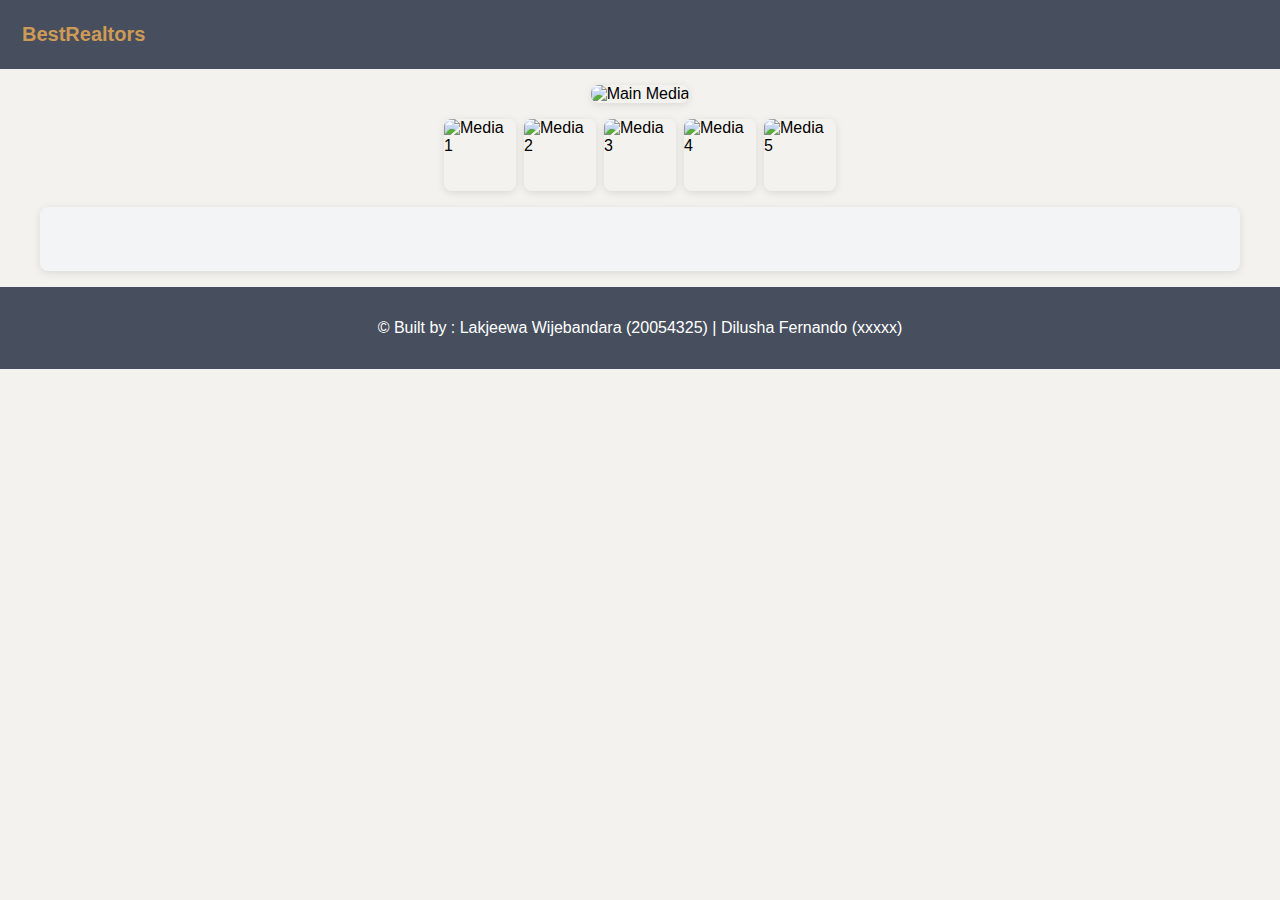
==== details.html @ 00dfdd50 "index and details pages with css" ====
<!DOCTYPE html>
<html lang="en">

<head>
    <meta charset="UTF-8">
    <meta name="viewport" content="width=device-width, initial-scale=1.0">
    <title>Real Estate Listings</title>
    <link rel="stylesheet" href="details.css">
    <link href="fonts.css" rel="stylesheet" />
    <script src="https://ajax.googleapis.com/ajax/libs/jquery/3.7.1/jquery.min.js"></script>
</head>

<body>
    <nav class="header">
        <a href="/" class="logo poppins-bold">BestRealtors</a>
    </nav>

    <div class="content">
        <!-- Main content -->
        <main class="main-content">
            <div>
                <img src="https://halfmoonyoga.ie/wp-content/uploads/2023/11/Colombia.png" alt="Main Media"
                    class="main-media" />
            </div>

            <!-- Media thumbnails -->
            <div class="media-thumbnails">
                <img src="https://i.etsystatic.com/12434689/r/il/114442/5167986792/il_1588xN.5167986792_q4vn.jpg"
                    alt="Media 1" class="thumbnail" />
                <img src="https://t4.ftcdn.net/jpg/02/91/73/39/360_F_291733984_oP3xyguAxTNQ0AM7dzrDCUgcPbkG71Vl.jpg"
                    alt="Media 2" class="thumbnail" />
                <img src="https://png.pngtree.com/thumb_back/fw800/background/20230912/pngtree-coffee-beans-on-a-wooden-table-surrounded-by-cup-image_13201096.png"
                    alt="Media 3" class="thumbnail" />
                <img src="https://t4.ftcdn.net/jpg/02/91/73/39/360_F_291733984_oP3xyguAxTNQ0AM7dzrDCUgcPbkG71Vl.jpg"
                    alt="Media 4" class="thumbnail" />
                <img src="https://i.etsystatic.com/12434689/r/il/114442/5167986792/il_1588xN.5167986792_q4vn.jpg"
                    alt="Media 5" class="thumbnail" />
            </div>
        </main>

        <!-- Details of the property -->
        <div class="property-details">
            <div class="details-content">
                <h2>Studio Coffee</h2>
                <p>Lorem ipsum dolor sit amet, consectetur adipiscing elit. Maecenas vulputate tortor at ipsum efficitur
                </p>
                <p><strong>Origin:</strong> Columbia</p>
                <p><strong>Roasted In:</strong> Wicklow</p>
                <p><strong>Type:</strong> Whole Bean</p>
                <p><strong>Caffeinated:</strong> Yes</p>
                <button id="openDialogBtn" class="details-btn">Book A Viewing</button>
            </div>
        </div>
    </div>
    <!-- Booking Form -->
    <dialog id="myDialog" class="dialog-container">
        <h2 class="dialog-title">Booking Form</h2>
        <form action="#" method="dialog" class="form-container">
            <div class="form-group">
                <label for="name" class="form-label">Name</label>
                <input type="text" id="name" name="name" class="form-input" placeholder="Enter your name" required />
            </div>
            <div class="form-group">
                <label for="email" class="form-label">Email</label>
                <input type="email" id="email" name="email" class="form-input" placeholder="Enter your email"
                    required />
            </div>
            <div class="form-group">
                <label for="date" class="form-label">Date</label>
                <input type="date" id="date" name="date" class="form-input" required />
            </div>
            <div class="form-group">
                <label for="time" class="form-label">Time</label>
                <input type="time" id="time" name="time" class="form-input" required />
            </div>
            <div class="form-actions">
                <button id="closeDialogBtn" type="button" class="btn-cancel">Cancel</button>
                <button type="submit" class="details-btn" onclick="alert('Booking Confirmed!')">Book Now</button>
            </div>
        </form>
    </dialog>

    <!-- Footer -->
    <footer class="footer">
        <p>&copy; Built by : Lakjeewa Wijebandara (20054325) | Dilusha Fernando (xxxxx)</p>
    </footer>
    <script src="details.js"></script>
</body>

</html>
---- details.css ----
* { box-sizing: border-box;}

/* General Styles */
body {
  font-family: Arial, sans-serif;
  margin: 0;
  padding: 0;
  background-color: #f4f2ee;
}

/* header */
.header {
  width: 100%;
  background: #121e33c4;
  font-size: 1.2rem;
  overflow: hidden;
  padding: 10px 10px;
}

.header a {
  float: left;
  text-align: center;
  padding: 12px;
  text-decoration: none;
  font-size: 18px;
  line-height: 25px;
  border-radius: 4px;
  color: #ce9a55;
}

@media (min-width: 640px) {
  .header a {
    font-size: 20px;
  }
}

.content {
  width: 100%;
  flex: 1;
  max-width: 1200px;
  margin: auto;
}

.main-content {
  display: flex;
  flex-direction: column;
  align-items: center;
  gap: 1rem;
  padding: 1rem;
}

.main-media {
  height: 13rem;
  object-fit: cover;
  border-radius: 0.5rem;
  box-shadow: 0 2px 8px rgba(0, 0, 0, 0.1);
}

@media (min-width: 640px) {
  .main-media {
    height: 24rem;
  }
}

.media-thumbnails {
  display: flex;
  flex-wrap: wrap;
  gap: 0.5rem;
}

.thumbnail {
  width: 4.5rem;
  height: 4.5rem;
  border-radius: 0.5rem;
  object-fit: cover;
  box-shadow: 0 2px 8px rgba(0, 0, 0, 0.1);
}

.property-details {
  background-color: #f3f4f6;
  margin-bottom: 1rem;
  padding: 1rem;
  border-radius: 0.5rem;
  box-shadow: 0 2px 8px rgba(0, 0, 0, 0.1);
}

#more{
  display: none;
}

.details-content {
  padding: 1rem;
}

.details-btn {
  text-decoration: none;
  margin-top: 16px;
  padding: 8px 16px;
  background-color: #121e33;
  color: #fff;
  border: none;
  border-radius: 4px;
  cursor: pointer;
  transition: background-color 0.2s ease;
}

.details-btn:hover {
  background-color: #314972;
}

/* General Dialog Container */
.dialog-container {
  width: 80%;
  max-width: 600px;
  border-radius: 8px;
  background: radial-gradient(circle at 10% 20%, rgb(215, 223, 252) 0%, rgb(255, 255, 255) 0%, rgb(215, 223, 252) 84%);
  padding: 24px;
  margin: 20px auto;
}

/* Title */
.dialog-title {
  margin-bottom: 16px;
  font-size: 24px;
  font-weight: bold;
}

/* Form Styling */
.form-container {
  display: flex;
  flex-direction: column;
  gap: 16px;
}

.form-group {
  display: flex;
  flex-direction: column;
}

.form-label {
  margin-bottom: 4px;
  font-size: 14px;
  font-weight: 500;
  color: #333;
}

.form-input {
  padding: 8px;
  border: 1px solid #ccc;
  border-radius: 4px;
  font-size: 14px;
}

.form-input:focus {
  border-color: #314972;
  outline: none;
}

/* Form Actions */
.form-actions {
  display: flex;
  justify-content: flex-end;
  gap: 8px;
}

.btn-cancel,
.btn-submit {
  padding: 8px 16px;
  border: none;
  border-radius: 4px;
  color: white;
  cursor: pointer;
}

.btn-cancel {
  text-align: center;
  display: block;
  /* width: 100%; */
  margin-top: 1rem;
  padding: 0.5rem;
  background-color: #999999; /* Green-500 */
  color: white;
  border: none;
  border-radius: 0.25rem;
  cursor: pointer;
  transition: background-color 0.2s;}

.btn-cancel:hover {
  background-color: #4b5563; /* Darker Gray */
}

.btn-submit:hover {
  background-color: #0056b3; /* Darker Blue */
}

.footer {
  background-color: #121e33c4;
  padding: 1rem;
  text-align: center;
  color: white;
}
---- fonts.css ----
.poppins-thin {
    font-family: "Poppins", sans-serif;
    font-weight: 100;
    font-style: normal;
  }
  
  .poppins-extralight {
    font-family: "Poppins", sans-serif;
    font-weight: 200;
    font-style: normal;
  }
  
  .poppins-light {
    font-family: "Poppins", sans-serif;
    font-weight: 300;
    font-style: normal;
  }
  
  .poppins-regular {
    font-family: "Poppins", sans-serif;
    font-weight: 400;
    font-style: normal;
  }
  
  .poppins-medium {
    font-family: "Poppins", sans-serif;
    font-weight: 500;
    font-style: normal;
  }
  
  .poppins-semibold {
    font-family: "Poppins", sans-serif;
    font-weight: 600;
    font-style: normal;
  }
  
  .poppins-bold {
    font-family: "Poppins", sans-serif;
    font-weight: 700;
    font-style: normal;
  }
  
  .poppins-extrabold {
    font-family: "Poppins", sans-serif;
    font-weight: 800;
    font-style: normal;
  }
  
  .poppins-black {
    font-family: "Poppins", sans-serif;
    font-weight: 900;
    font-style: normal;
  }
  
  .poppins-thin-italic {
    font-family: "Poppins", sans-serif;
    font-weight: 100;
    font-style: italic;
  }
  
  .poppins-extralight-italic {
    font-family: "Poppins", sans-serif;
    font-weight: 200;
    font-style: italic;
  }
  
  .poppins-light-italic {
    font-family: "Poppins", sans-serif;
    font-weight: 300;
    font-style: italic;
  }
  
  .poppins-regular-italic {
    font-family: "Poppins", sans-serif;
    font-weight: 400;
    font-style: italic;
  }
  
  .poppins-medium-italic {
    font-family: "Poppins", sans-serif;
    font-weight: 500;
    font-style: italic;
  }
  
  .poppins-semibold-italic {
    font-family: "Poppins", sans-serif;
    font-weight: 600;
    font-style: italic;
  }
  
  .poppins-bold-italic {
    font-family: "Poppins", sans-serif;
    font-weight: 700;
    font-style: italic;
  }
  
  .poppins-extrabold-italic {
    font-family: "Poppins", sans-serif;
    font-weight: 800;
    font-style: italic;
  }
  
  .poppins-black-italic {
    font-family: "Poppins", sans-serif;
    font-weight: 900;
    font-style: italic;
  }
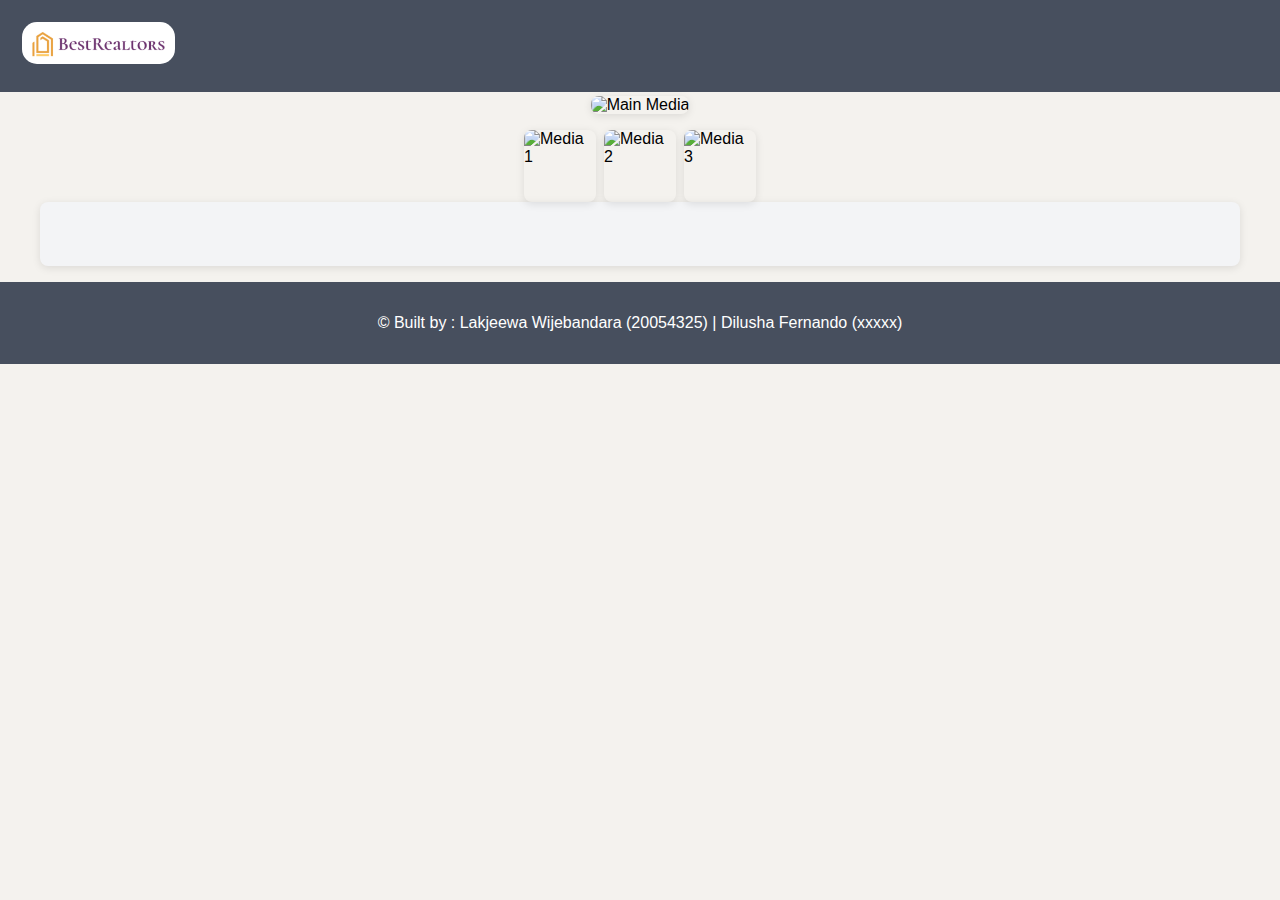
==== commit 460a5a2b: "Changed : UI" ====
--- a/details.html
+++ b/details.html
@@ -12,29 +12,25 @@
 
 <body>
     <nav class="header">
-        <a href="/" class="logo poppins-bold">BestRealtors</a>
+        <a href="/" class="logo poppins-bold"><img src="logo.png"></a>
     </nav>
 
     <div class="content">
         <!-- Main content -->
         <main class="main-content">
             <div>
-                <img src="https://halfmoonyoga.ie/wp-content/uploads/2023/11/Colombia.png" alt="Main Media"
-                    class="main-media" />
+                <img src="https://t3.ftcdn.net/jpg/02/48/42/64/360_F_248426448_NVKLywWqArG2ADUxDq6QprtIzsF82dMF.jpg"
+                    onclick="window.open(this.src)" alt="Main Media" class="main-media" />
             </div>
 
             <!-- Media thumbnails -->
             <div class="media-thumbnails">
-                <img src="https://i.etsystatic.com/12434689/r/il/114442/5167986792/il_1588xN.5167986792_q4vn.jpg"
+                <img src="https://t3.ftcdn.net/jpg/02/48/42/64/360_F_248426448_NVKLywWqArG2ADUxDq6QprtIzsF82dMF.jpg"
                     alt="Media 1" class="thumbnail" />
-                <img src="https://t4.ftcdn.net/jpg/02/91/73/39/360_F_291733984_oP3xyguAxTNQ0AM7dzrDCUgcPbkG71Vl.jpg"
+                <img src="https://t3.ftcdn.net/jpg/02/48/42/64/360_F_248426448_NVKLywWqArG2ADUxDq6QprtIzsF82dMF.jpg"
                     alt="Media 2" class="thumbnail" />
-                <img src="https://png.pngtree.com/thumb_back/fw800/background/20230912/pngtree-coffee-beans-on-a-wooden-table-surrounded-by-cup-image_13201096.png"
+                <img src="https://t3.ftcdn.net/jpg/02/48/42/64/360_F_248426448_NVKLywWqArG2ADUxDq6QprtIzsF82dMF.jpg"
                     alt="Media 3" class="thumbnail" />
-                <img src="https://t4.ftcdn.net/jpg/02/91/73/39/360_F_291733984_oP3xyguAxTNQ0AM7dzrDCUgcPbkG71Vl.jpg"
-                    alt="Media 4" class="thumbnail" />
-                <img src="https://i.etsystatic.com/12434689/r/il/114442/5167986792/il_1588xN.5167986792_q4vn.jpg"
-                    alt="Media 5" class="thumbnail" />
             </div>
         </main>
 
--- a/details.css
+++ b/details.css
@@ -1,8 +1,10 @@
-* { box-sizing: border-box;}
+* {
+  box-sizing: border-box;
+}
 
 /* General Styles */
 body {
-  font-family: Arial, sans-serif;
+  font-family: Poppins, sans-serif;
   margin: 0;
   padding: 0;
   background-color: #f4f2ee;
@@ -10,6 +12,9 @@
 
 /* header */
 .header {
+  position: fixed;
+  backdrop-filter: blur(5px);
+  z-index: 50;
   width: 100%;
   background: #121e33c4;
   font-size: 1.2rem;
@@ -28,6 +33,11 @@
   color: #ce9a55;
 }
 
+.header a>img {
+  border-radius: 15px;
+  height: 42px;
+}
+
 @media (min-width: 640px) {
   .header a {
     font-size: 20px;
@@ -46,7 +56,7 @@
   flex-direction: column;
   align-items: center;
   gap: 1rem;
-  padding: 1rem;
+  padding-top: 6rem;
 }
 
 .main-media {
@@ -66,6 +76,17 @@
   display: flex;
   flex-wrap: wrap;
   gap: 0.5rem;
+
+}
+
+.media-thumbnails img {
+  cursor: pointer;
+  transition: transform .2s;
+}
+
+.media-thumbnails img:hover {
+  transform: scale(1.02);
+  /* (150% zoom - Note: if the zoom is too large, it will go outside of the viewport) */
 }
 
 .thumbnail {
@@ -84,7 +105,7 @@
   box-shadow: 0 2px 8px rgba(0, 0, 0, 0.1);
 }
 
-#more{
+#more {
   display: none;
 }
 
@@ -178,19 +199,23 @@
   /* width: 100%; */
   margin-top: 1rem;
   padding: 0.5rem;
-  background-color: #999999; /* Green-500 */
+  background-color: #999999;
+  /* Green-500 */
   color: white;
   border: none;
   border-radius: 0.25rem;
   cursor: pointer;
-  transition: background-color 0.2s;}
+  transition: background-color 0.2s;
+}
 
 .btn-cancel:hover {
-  background-color: #4b5563; /* Darker Gray */
+  background-color: #4b5563;
+  /* Darker Gray */
 }
 
 .btn-submit:hover {
-  background-color: #0056b3; /* Darker Blue */
+  background-color: #0056b3;
+  /* Darker Blue */
 }
 
 .footer {
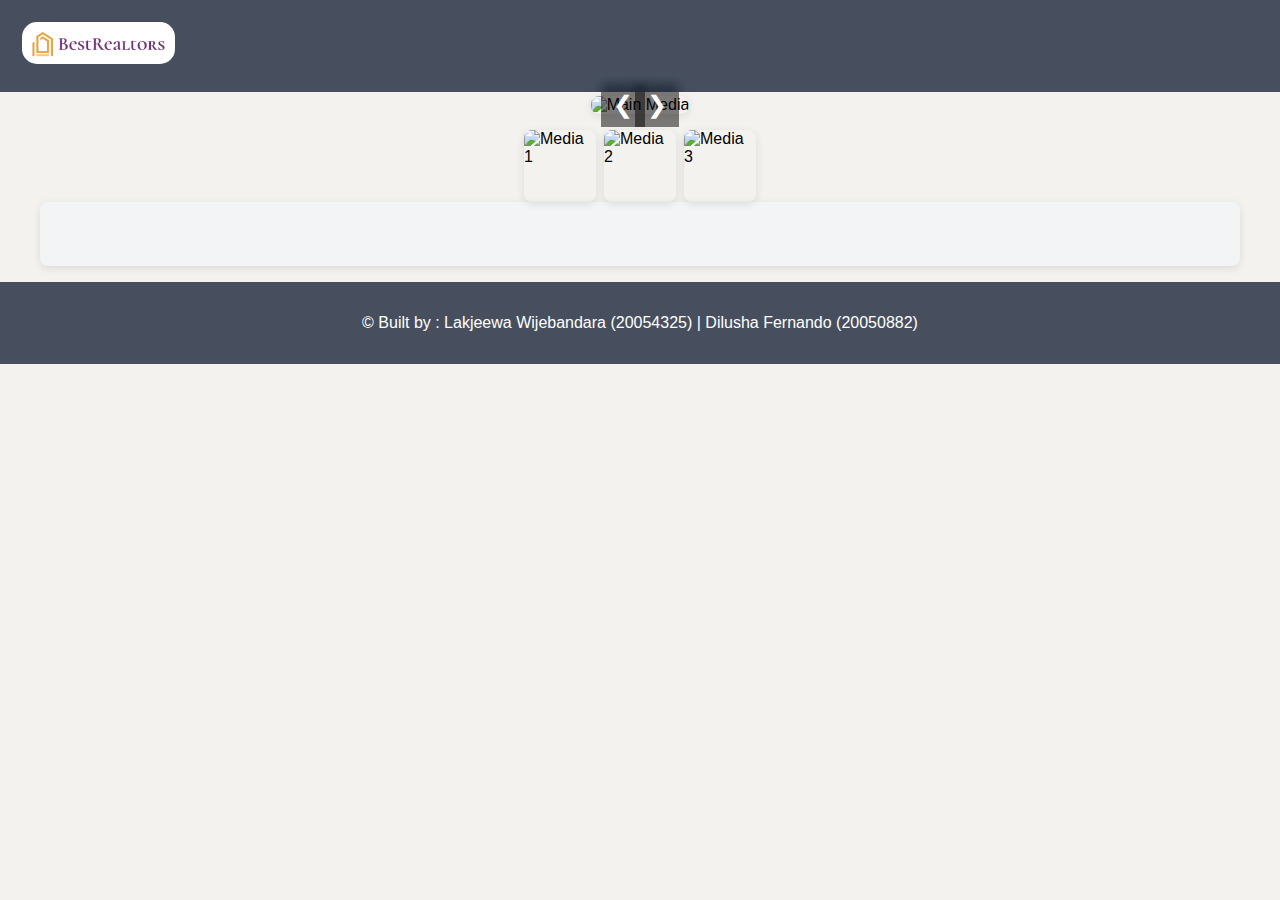
==== commit 62a0d7d6: "Image carousel part + UI fixes" ====
--- a/details.html
+++ b/details.html
@@ -18,9 +18,11 @@
     <div class="content">
         <!-- Main content -->
         <main class="main-content">
-            <div>
+            <div class="main-image-container">
+                <button class="prev-btn">&#10094;</button>
                 <img src="https://t3.ftcdn.net/jpg/02/48/42/64/360_F_248426448_NVKLywWqArG2ADUxDq6QprtIzsF82dMF.jpg"
                     onclick="window.open(this.src)" alt="Main Media" class="main-media" />
+                <button class="next-btn">&#10095;</button>
             </div>
 
             <!-- Media thumbnails -->
@@ -78,7 +80,7 @@
 
     <!-- Footer -->
     <footer class="footer">
-        <p>&copy; Built by : Lakjeewa Wijebandara (20054325) | Dilusha Fernando (xxxxx)</p>
+        <p>&copy; Built by : Lakjeewa Wijebandara (20054325) | Dilusha Fernando (20050882)</p>
     </footer>
     <script src="details.js"></script>
 </body>
--- a/details.css
+++ b/details.css
@@ -33,7 +33,7 @@
   color: #ce9a55;
 }
 
-.header a>img {
+.header a > img {
   border-radius: 15px;
   height: 42px;
 }
@@ -41,6 +41,22 @@
 @media (min-width: 640px) {
   .header a {
     font-size: 20px;
+  }
+}
+
+/* Tablets */
+@media (max-width: 768px) {
+  .main-media {
+    max-width: 300px;
+    height: 225px;
+  }
+}
+
+/* Mobile devices */
+@media (max-width: 480px) {
+  .main-media {
+    max-width: 300px;
+    height: 180px;
   }
 }
 
@@ -76,12 +92,11 @@
   display: flex;
   flex-wrap: wrap;
   gap: 0.5rem;
-
 }
 
 .media-thumbnails img {
   cursor: pointer;
-  transition: transform .2s;
+  transition: transform 0.2s;
 }
 
 .media-thumbnails img:hover {
@@ -113,6 +128,10 @@
   padding: 1rem;
 }
 
+.details-content p {
+  text-align: justify;
+}
+
 .details-btn {
   text-decoration: none;
   margin-top: 16px;
@@ -134,7 +153,12 @@
   width: 80%;
   max-width: 600px;
   border-radius: 8px;
-  background: radial-gradient(circle at 10% 20%, rgb(215, 223, 252) 0%, rgb(255, 255, 255) 0%, rgb(215, 223, 252) 84%);
+  background: radial-gradient(
+    circle at 10% 20%,
+    rgb(215, 223, 252) 0%,
+    rgb(255, 255, 255) 0%,
+    rgb(215, 223, 252) 84%
+  );
   padding: 24px;
   margin: 20px auto;
 }
@@ -144,6 +168,7 @@
   margin-bottom: 16px;
   font-size: 24px;
   font-weight: bold;
+  text-align: center;
 }
 
 /* Form Styling */
@@ -223,4 +248,37 @@
   padding: 1rem;
   text-align: center;
   color: white;
-}+}
+
+.prev-btn,
+.next-btn {
+  position: absolute;
+  top: 50%;
+  transform: translateY(-50%);
+  background-color: rgba(0, 0, 0, 0.5);
+  color: white;
+  border: none;
+  font-size: 24px;
+  padding: 8px 12px;
+  cursor: pointer;
+  /* border-radius: 50px; */
+}
+
+.prev-btn {
+  left: 10px;
+}
+
+.next-btn {
+  right: 10px;
+}
+
+.media-thumbnails img:hover,
+.media-thumbnails img.active-thumbnail {
+  opacity: 0.7;
+  border: 2px solid #333;
+}
+
+.main-image-container {
+  position: relative;
+  display: inline-block;
+}
